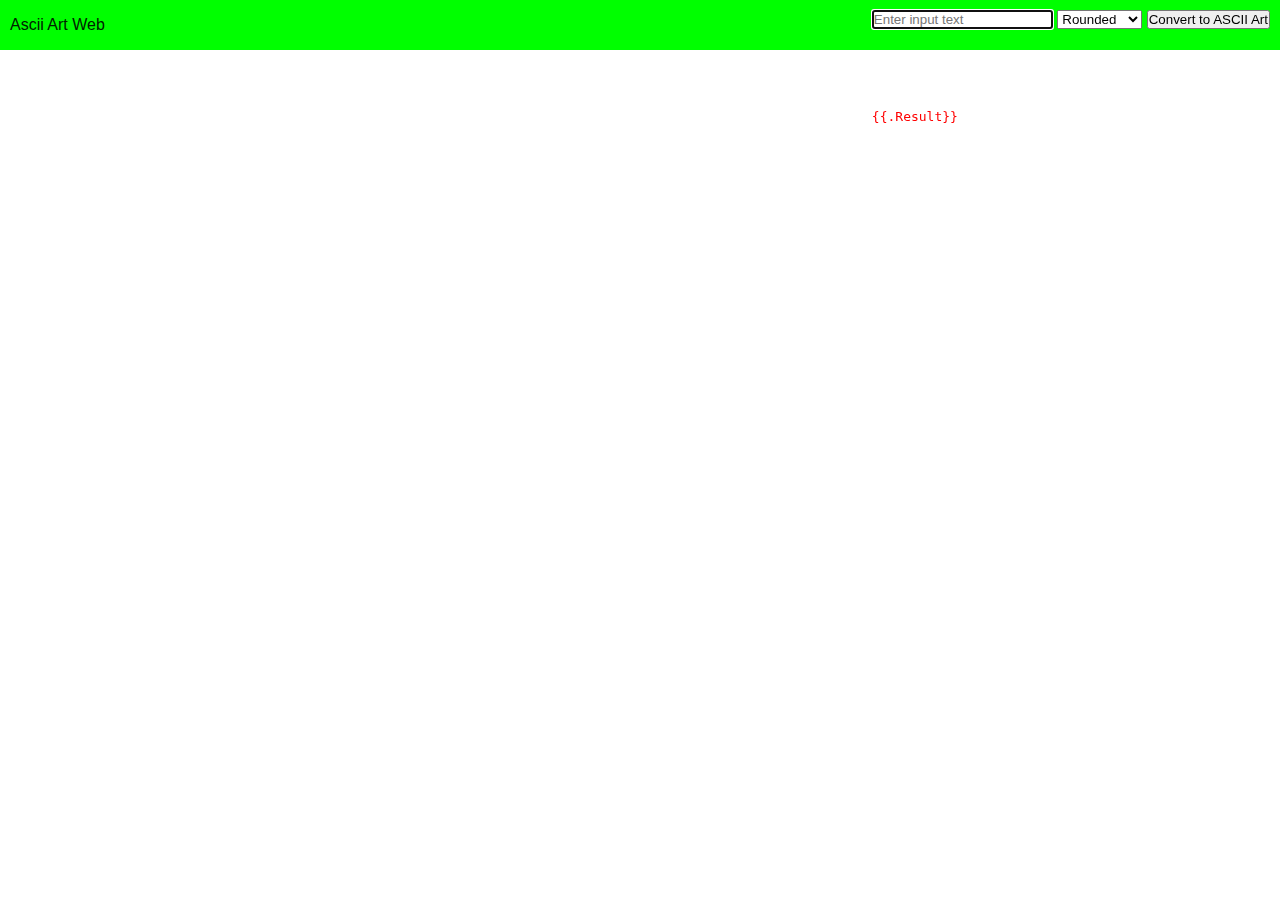
==== index.html @ 79d40dce "created a simple go web server to enable viewing the ascii art in a browser" ====
<!DOCTYPE html>
<html lang="en">
<head>
  <meta charset="UTF-8">
  <meta name="viewport" content="width=device-width, initial-scale=1.0">
  <meta http-equiv="X-UA-Compatible" content="ie=edge">
  <title>Ascii Art Web</title>
  <link rel="stylesheet" href="/assets/style.css">
  <style>
    pre{margin-top: 80px;}
  </style>
</head>
<body>
  <main>
    <header>
      <a class="logo" href="/">Ascii Art Web</a>
      <form action="/ascii-art" method="POST">
        <input
          autofocus
          class="text-input"
          value=""
          placeholder="Enter input text"
          type="text-area"
          name="text"
        />
        <select name="banner" id="banner">
          <option value="rounded">Rounded</option>
          <option value="standard">Standard</option>
          <option value="shadow">Shadow</option>
          <option value="thinkertoy">Thinkertoy</option>
        </select>
        <button type="submit">Convert to ASCII Art</button>
        <pre style="color:red; overflow: auto;"><p>{{.Result}}</p></pre>
      </form>
    </header>
  </main>
</body>
</html>
---- assets/style.css ----
html {
    box-sizing: border-box;
  }
  
  *, *::before, *::after {
    box-sizing: inherit;
    margin: 0;
    padding: 0;
  }
  
  :root {
    --light-green: #00ff00;
    --dark-green: #003b00;
    --dark-grey: #777;
    --light-grey: #dadce0;
  }
  
  body {
    font-family: -apple-system, BlinkMacSystemFont, 'Segoe UI', Roboto, Oxygen-Sans, Ubuntu, Cantarell, 'Helvetica Neue', sans-serif;
  }
  
  a {
    text-decoration: none;
    color: #333;
  }
  
  a:hover {
    text-decoration: underline;
  }
  
  a.button {
    border: 2px solid #004400;
    color: var(--dark-green);
    border-radius: 4px;
    padding: 6px 24px;
    font-size: 14px;
    font-weight: 400;
  }
  
  a.button:hover {
    text-decoration: none;
    background-color: var(--dark-green);
    color: var(--light-green);
  }
  
  header {
    width: 100%;
    height: 50px;
    position: fixed;
    top: 0;
    left: 0;
    right: 0;
    display: flex;
    justify-content: space-between;
    background-color: var(--light-green);
    padding: 5px 10px;
    align-items: center;
  }
  
  .logo {
    color: #002200;
  }
  
  form {
    height: calc(100% - 10px);
  }
  
  .search-input {
    width: 500px;
    height: 100%;
    border-radius: 4px;
    border-color: transparent;
    background-color: var(--dark-green);
    color: var(--light-green);
    font-size: 16px;
    line-height: 1.4;
    padding-left: 5px;
  }
  
  .container {
    width: 100%;
    max-width: 720px;
    margin: 0 auto;
    padding: 80px 20px 40px;
  }
  
  .result-count {
    color: var(--dark-grey);
    text-align: center;
    margin-bottom: 15px;
  }
  
  .search-results {
    list-style: none;
  }
  
  .news-article {
    display: flex;
    align-items: flex-start;
    margin-bottom: 30px;
    border: 1px solid var(--light-grey);
    padding: 15px;
    border-radius: 4px;
    justify-content: space-between;
  }
  
  .article-image {
    width: 200px;
    flex-grow: 0;
    flex-shrink: 0;
    margin-left: 20px;
  }
  
  .title {
    margin-bottom: 15px;
  }
  
  .description {
    color: var(--dark-grey);
    margin-bottom: 15px;
  }
  
  .metadata {
    display: flex;
    color: var(--dark-green);
    font-size: 14px;
  }
  
  .published-date::before {
    content: '\0000a0\002022\0000a0';
    margin: 0 3px;
  }
  
  .pagination {
    margin-top: 20px;
  }
  
  .previous-page {
    margin-right: 20px;
  }
  
  @media screen and (max-width: 550px) {
    header {
      flex-direction: column;
      height: auto;
      padding-bottom: 10px;
    }
  
    .logo {
      display: inline-block;
      margin-bottom: 10px;
    }
  
    form, .search-input {
      width: 100%;
    }
  
    .github-button {
      display: none;
    }
  
    .title {
      font-size: 18px;
    }
  
    .description {
      font-size: 14px;
    }
  
    .article-image {
      display: none;
    }
  }
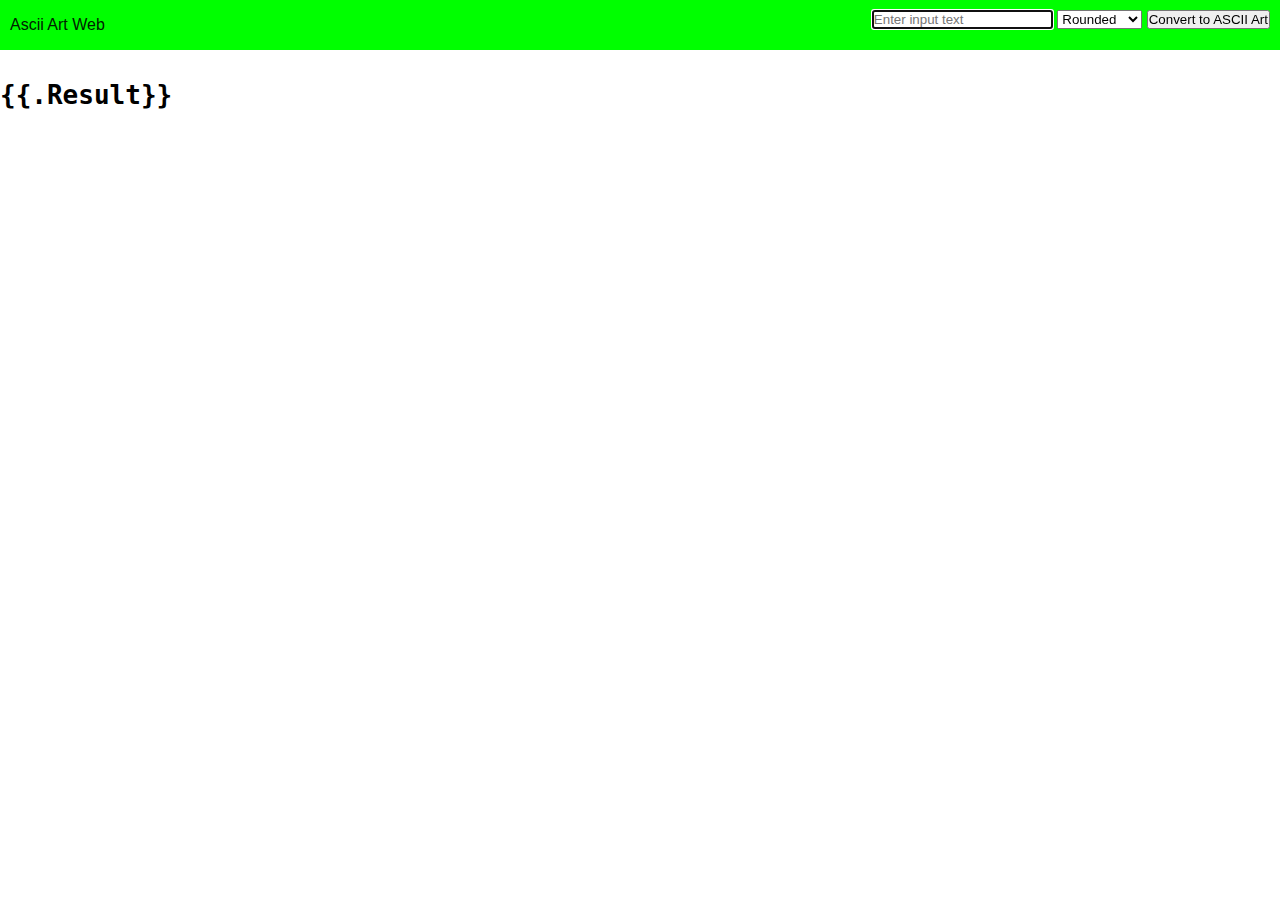
==== commit 9edff781: "made some minor changes" ====
--- a/index.html
+++ b/index.html
@@ -5,7 +5,7 @@
   <meta name="viewport" content="width=device-width, initial-scale=1.0">
   <meta http-equiv="X-UA-Compatible" content="ie=edge">
   <title>Ascii Art Web</title>
-  <link rel="stylesheet" href="/assets/style.css">
+  <link rel="stylesheet" href="/static/style.css">
   <style>
     pre{margin-top: 80px;}
   </style>
@@ -30,9 +30,11 @@
           <option value="thinkertoy">Thinkertoy</option>
         </select>
         <button type="submit">Convert to ASCII Art</button>
-        <pre style="color:red; overflow: auto;"><p>{{.Result}}</p></pre>
       </form>
     </header>
+    <article>
+      <pre style="overflow: auto;"><h1>{{.Result}}</h1></pre>
+    </article>
   </main>
 </body>
 </html>--- a/static/style.css
+++ b/static/style.css
@@ -0,0 +1,174 @@
+html {
+    box-sizing: border-box;
+  }
+  
+  *, *::before, *::after {
+    box-sizing: inherit;
+    margin: 0;
+    padding: 0;
+  }
+  
+  :root {
+    --light-green: #00ff00;
+    --dark-green: #003b00;
+    --dark-grey: #777;
+    --light-grey: #dadce0;
+  }
+  
+  body {
+    font-family: -apple-system, BlinkMacSystemFont, 'Segoe UI', Roboto, Oxygen-Sans, Ubuntu, Cantarell, 'Helvetica Neue', sans-serif;
+  }
+  
+  a {
+    text-decoration: none;
+    color: #333;
+  }
+  
+  a:hover {
+    text-decoration: underline;
+  }
+  
+  a.button {
+    border: 2px solid #004400;
+    color: var(--dark-green);
+    border-radius: 4px;
+    padding: 6px 24px;
+    font-size: 14px;
+    font-weight: 400;
+  }
+  
+  a.button:hover {
+    text-decoration: none;
+    background-color: var(--dark-green);
+    color: var(--light-green);
+  }
+  
+  header {
+    width: 100%;
+    height: 50px;
+    position: fixed;
+    top: 0;
+    left: 0;
+    right: 0;
+    display: flex;
+    justify-content: space-between;
+    background-color: var(--light-green);
+    padding: 5px 10px;
+    align-items: center;
+  }
+  
+  .logo {
+    color: #002200;
+  }
+  
+  form {
+    height: calc(100% - 10px);
+  }
+  
+  .search-input {
+    width: 500px;
+    height: 100%;
+    border-radius: 4px;
+    border-color: transparent;
+    background-color: var(--dark-green);
+    color: var(--light-green);
+    font-size: 16px;
+    line-height: 1.4;
+    padding-left: 5px;
+  }
+  
+  .container {
+    width: 100%;
+    max-width: 720px;
+    margin: 0 auto;
+    padding: 80px 20px 40px;
+  }
+  
+  .result-count {
+    color: var(--dark-grey);
+    text-align: center;
+    margin-bottom: 15px;
+  }
+  
+  .search-results {
+    list-style: none;
+  }
+  
+  .news-article {
+    display: flex;
+    align-items: flex-start;
+    margin-bottom: 30px;
+    border: 1px solid var(--light-grey);
+    padding: 15px;
+    border-radius: 4px;
+    justify-content: space-between;
+  }
+  
+  .article-image {
+    width: 200px;
+    flex-grow: 0;
+    flex-shrink: 0;
+    margin-left: 20px;
+  }
+  
+  .title {
+    margin-bottom: 15px;
+  }
+  
+  .description {
+    color: var(--dark-grey);
+    margin-bottom: 15px;
+  }
+  
+  .metadata {
+    display: flex;
+    color: var(--dark-green);
+    font-size: 14px;
+  }
+  
+  .published-date::before {
+    content: '\0000a0\002022\0000a0';
+    margin: 0 3px;
+  }
+  
+  .pagination {
+    margin-top: 20px;
+  }
+  
+  .previous-page {
+    margin-right: 20px;
+  }
+  
+  @media screen and (max-width: 550px) {
+    header {
+      flex-direction: column;
+      height: auto;
+      padding-bottom: 10px;
+    }
+  
+    .logo {
+      display: inline-block;
+      margin-bottom: 10px;
+    }
+  
+    form, .search-input {
+      width: 100%;
+    }
+  
+    .github-button {
+      display: none;
+    }
+  
+    .title {
+      font-size: 18px;
+    }
+  
+    .description {
+      font-size: 14px;
+    }
+  
+    .article-image {
+      display: none;
+    }
+  }
+  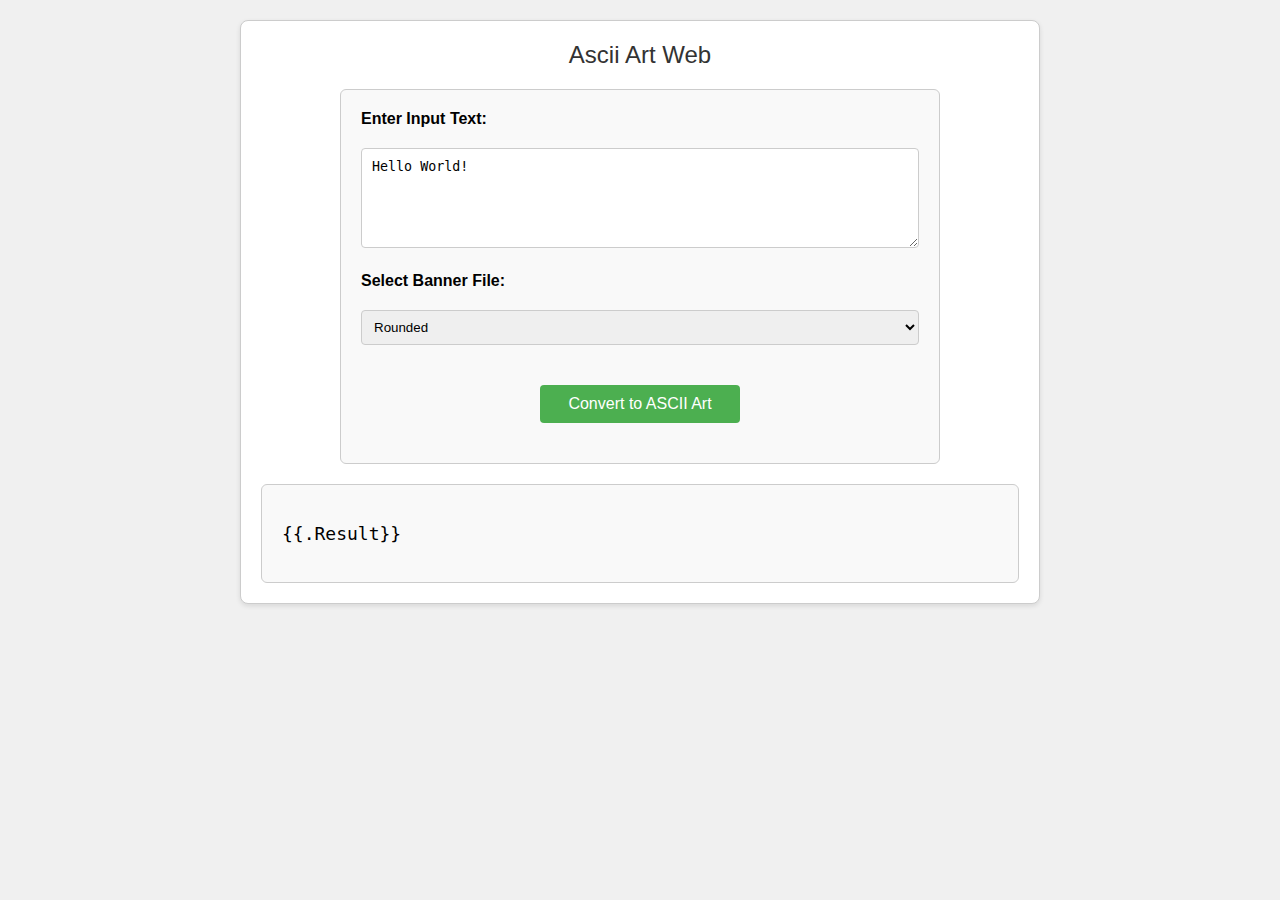
==== commit 758fa243: "changed the styling for the client side" ====
--- a/index.html
+++ b/index.html
@@ -13,27 +13,26 @@
 <body>
   <main>
     <header>
-      <a class="logo" href="/">Ascii Art Web</a>
+      <a href="/">Ascii Art Web</a>
+    </header>
       <form action="/ascii-art" method="POST">
-        <input
-          autofocus
-          class="text-input"
-          value=""
-          placeholder="Enter input text"
-          type="text-area"
-          name="text"
-        />
-        <select name="banner" id="banner">
-          <option value="rounded">Rounded</option>
-          <option value="standard">Standard</option>
-          <option value="shadow">Shadow</option>
-          <option value="thinkertoy">Thinkertoy</option>
-        </select>
+        <div>
+          <label for="input">Enter Input Text:</label>
+          <textarea id="input" name="text">Hello World!</textarea>
+        </div>
+        <div>
+          <label for="banner">Select Banner File:</label>
+            <select name="banner" id="banner">
+              <option value="rounded">Rounded</option>
+              <option value="standard">Standard</option>
+              <option value="shadow">Shadow</option>
+              <option value="thinkertoy">Thinkertoy</option>
+            </select>
+        </div>
         <button type="submit">Convert to ASCII Art</button>
       </form>
-    </header>
     <article>
-      <pre style="overflow: auto;"><h1>{{.Result}}</h1></pre>
+      <pre><p>{{.Result}}</p></pre>
     </article>
   </main>
 </body>
--- a/static/style.css
+++ b/static/style.css
@@ -1,7 +1,112 @@
+/* Reset box-sizing and set basic styles */
 html {
-    box-sizing: border-box;
-  }
-  
+  box-sizing: border-box;
+  font-family: Arial, sans-serif;
+  background-color: #f0f0f0;
+  padding: 0;
+  margin: 0;
+}
+
+/* Apply padding to all elements */
+*, *::before, *::after {
+  box-sizing: inherit;
+}
+
+/* Style main container */
+main {
+  margin: 20px auto;
+  width: 80%;
+  max-width: 800px;
+  background-color: #fff;
+  border: 1px solid #ccc;
+  padding: 20px;
+  border-radius: 8px;
+  box-shadow: 0 2px 5px rgba(0,0,0,0.1);
+}
+
+/* Center header text and style link */
+header {
+  text-align: center;
+  margin-bottom: 20px;
+}
+
+header a {
+  text-decoration: none;
+  color: #333;
+  font-size: 24px;
+}
+
+/* Style form */
+form {
+  width: 100%;
+  max-width: 600px;
+  margin: 0 auto;
+  padding: 20px;
+  background-color: #f9f9f9;
+  border: 1px solid #ccc;
+  border-radius: 6px;
+}
+
+label {
+  display: inline-block;
+  width: 150px;
+  font-weight: bold;
+}
+
+form textarea {
+  /* width: calc(100% - 160px); */
+  width: 100%;
+  height: 100px;
+  padding: 10px;
+  margin: 20px auto;
+  border: 1px solid #ccc;
+  border-radius: 4px;
+}
+
+form select {
+  /* width: calc(100% - 160px); */
+  width: 100%;
+  padding: 8px;
+  margin: 20px auto;
+  border: 1px solid #ccc;
+  border-radius: 4px;
+}
+
+form button {
+  display: block;
+  width: 100%;
+  max-width: 200px;
+  margin: 20px auto;
+  padding: 10px;
+  background-color: #4CAF50;
+  color: white;
+  border: none;
+  border-radius: 4px;
+  cursor: pointer;
+  font-size: 16px;
+}
+
+form button:hover {
+  background-color: #45a049;
+}
+
+/* Style result display */
+article {
+  margin-top: 20px;
+  padding: 20px;
+  background-color: #f9f9f9;
+  border: 1px solid #ccc;
+  border-radius: 6px;
+}
+
+article pre {
+  margin: 0;
+  font-size: 18px;
+  overflow: auto;
+}
+
+
+  /*
   *, *::before, *::after {
     box-sizing: inherit;
     margin: 0;
@@ -171,4 +276,4 @@
       display: none;
     }
   }
-  +   */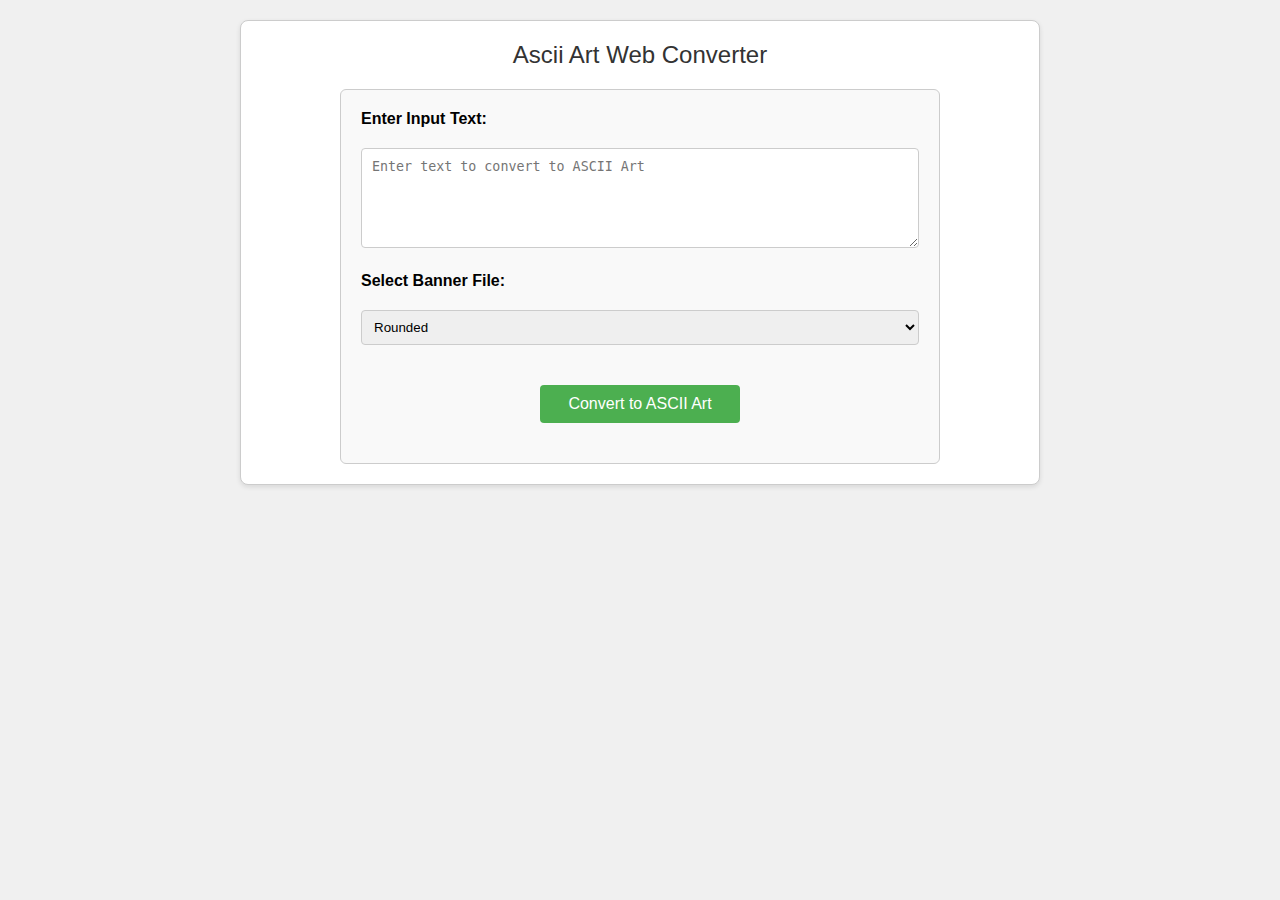
==== commit b094aef0: "fixed the bug where the page shrinks and gets mooshed, not being responsive" ====
--- a/index.html
+++ b/index.html
@@ -4,21 +4,19 @@
   <meta charset="UTF-8">
   <meta name="viewport" content="width=device-width, initial-scale=1.0">
   <meta http-equiv="X-UA-Compatible" content="ie=edge">
-  <title>Ascii Art Web</title>
+  <title>Ascii Art Web Converter</title>
   <link rel="stylesheet" href="/static/style.css">
-  <style>
-    pre{margin-top: 80px;}
-  </style>
 </head>
 <body>
   <main>
     <header>
-      <a href="/">Ascii Art Web</a>
+      <a href="/">Ascii Art Web Converter</a>
     </header>
       <form action="/ascii-art" method="POST">
         <div>
           <label for="input">Enter Input Text:</label>
-          <textarea id="input" name="text">Hello World!</textarea>
+          <textarea id="input" name="text" placeholder="Enter text to convert to ASCII Art"></textarea>
+
         </div>
         <div>
           <label for="banner">Select Banner File:</label>
@@ -31,9 +29,6 @@
         </div>
         <button type="submit">Convert to ASCII Art</button>
       </form>
-    <article>
-      <pre><p>{{.Result}}</p></pre>
-    </article>
   </main>
 </body>
 </html>--- a/static/style.css
+++ b/static/style.css
@@ -17,6 +17,7 @@
   margin: 20px auto;
   width: 80%;
   max-width: 800px;
+  min-width: 350px;
   background-color: #fff;
   border: 1px solid #ccc;
   padding: 20px;
@@ -103,177 +104,4 @@
   margin: 0;
   font-size: 18px;
   overflow: auto;
-}
-
-
-  /*
-  *, *::before, *::after {
-    box-sizing: inherit;
-    margin: 0;
-    padding: 0;
-  }
-  
-  :root {
-    --light-green: #00ff00;
-    --dark-green: #003b00;
-    --dark-grey: #777;
-    --light-grey: #dadce0;
-  }
-  
-  body {
-    font-family: -apple-system, BlinkMacSystemFont, 'Segoe UI', Roboto, Oxygen-Sans, Ubuntu, Cantarell, 'Helvetica Neue', sans-serif;
-  }
-  
-  a {
-    text-decoration: none;
-    color: #333;
-  }
-  
-  a:hover {
-    text-decoration: underline;
-  }
-  
-  a.button {
-    border: 2px solid #004400;
-    color: var(--dark-green);
-    border-radius: 4px;
-    padding: 6px 24px;
-    font-size: 14px;
-    font-weight: 400;
-  }
-  
-  a.button:hover {
-    text-decoration: none;
-    background-color: var(--dark-green);
-    color: var(--light-green);
-  }
-  
-  header {
-    width: 100%;
-    height: 50px;
-    position: fixed;
-    top: 0;
-    left: 0;
-    right: 0;
-    display: flex;
-    justify-content: space-between;
-    background-color: var(--light-green);
-    padding: 5px 10px;
-    align-items: center;
-  }
-  
-  .logo {
-    color: #002200;
-  }
-  
-  form {
-    height: calc(100% - 10px);
-  }
-  
-  .search-input {
-    width: 500px;
-    height: 100%;
-    border-radius: 4px;
-    border-color: transparent;
-    background-color: var(--dark-green);
-    color: var(--light-green);
-    font-size: 16px;
-    line-height: 1.4;
-    padding-left: 5px;
-  }
-  
-  .container {
-    width: 100%;
-    max-width: 720px;
-    margin: 0 auto;
-    padding: 80px 20px 40px;
-  }
-  
-  .result-count {
-    color: var(--dark-grey);
-    text-align: center;
-    margin-bottom: 15px;
-  }
-  
-  .search-results {
-    list-style: none;
-  }
-  
-  .news-article {
-    display: flex;
-    align-items: flex-start;
-    margin-bottom: 30px;
-    border: 1px solid var(--light-grey);
-    padding: 15px;
-    border-radius: 4px;
-    justify-content: space-between;
-  }
-  
-  .article-image {
-    width: 200px;
-    flex-grow: 0;
-    flex-shrink: 0;
-    margin-left: 20px;
-  }
-  
-  .title {
-    margin-bottom: 15px;
-  }
-  
-  .description {
-    color: var(--dark-grey);
-    margin-bottom: 15px;
-  }
-  
-  .metadata {
-    display: flex;
-    color: var(--dark-green);
-    font-size: 14px;
-  }
-  
-  .published-date::before {
-    content: '\0000a0\002022\0000a0';
-    margin: 0 3px;
-  }
-  
-  .pagination {
-    margin-top: 20px;
-  }
-  
-  .previous-page {
-    margin-right: 20px;
-  }
-  
-  @media screen and (max-width: 550px) {
-    header {
-      flex-direction: column;
-      height: auto;
-      padding-bottom: 10px;
-    }
-  
-    .logo {
-      display: inline-block;
-      margin-bottom: 10px;
-    }
-  
-    form, .search-input {
-      width: 100%;
-    }
-  
-    .github-button {
-      display: none;
-    }
-  
-    .title {
-      font-size: 18px;
-    }
-  
-    .description {
-      font-size: 14px;
-    }
-  
-    .article-image {
-      display: none;
-    }
-  }
-   */+}